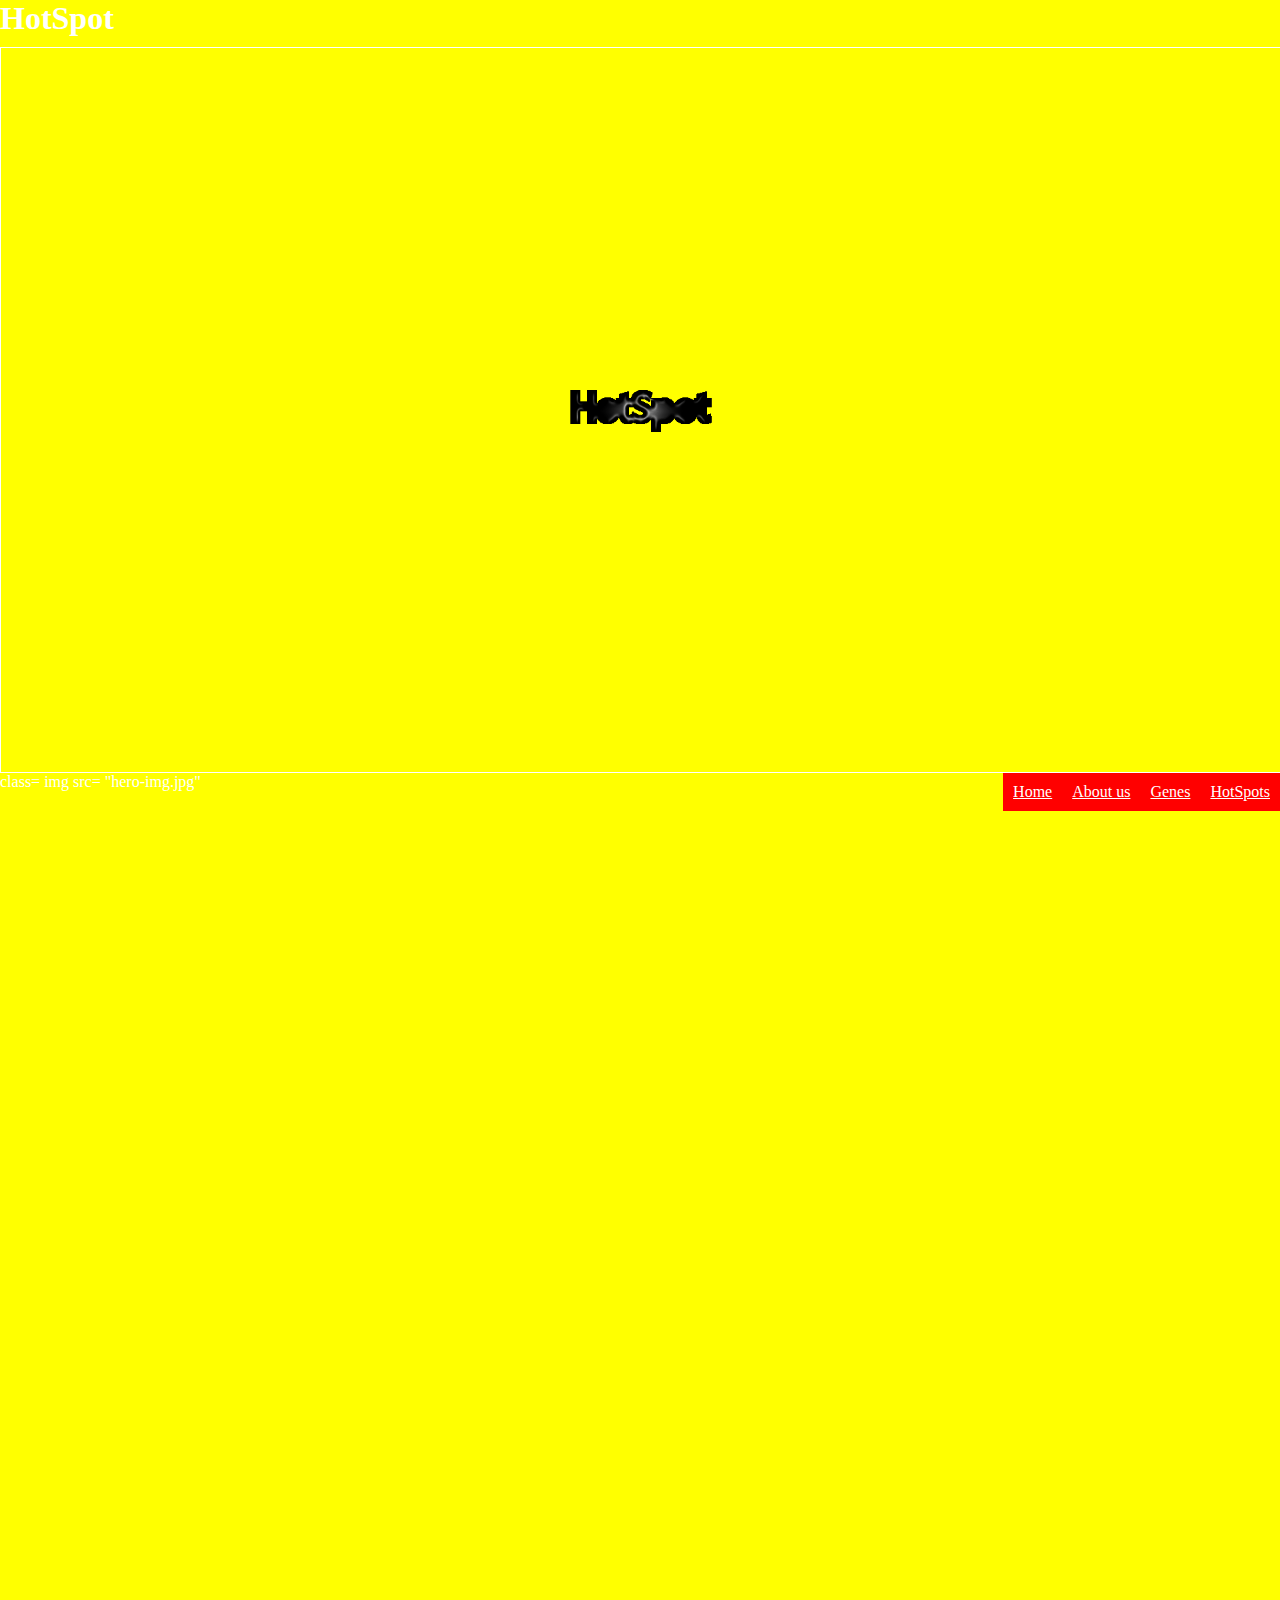
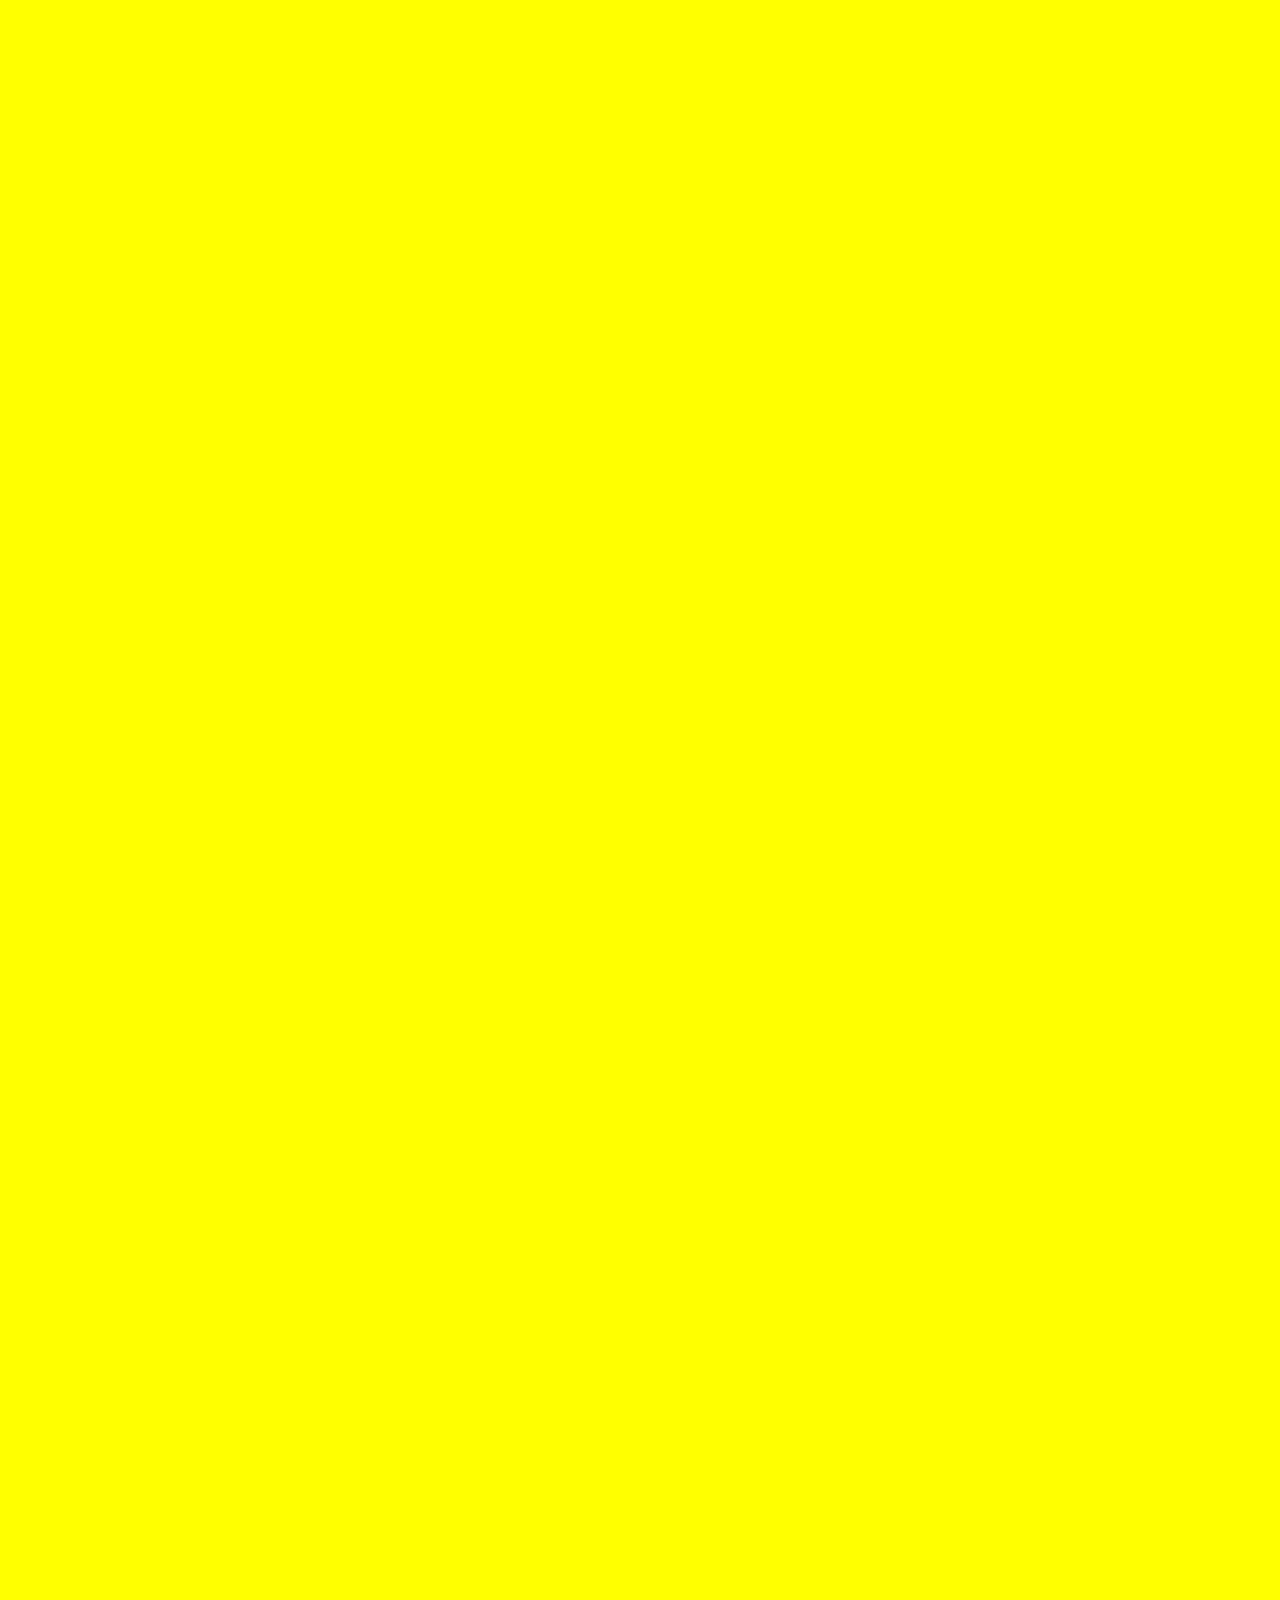
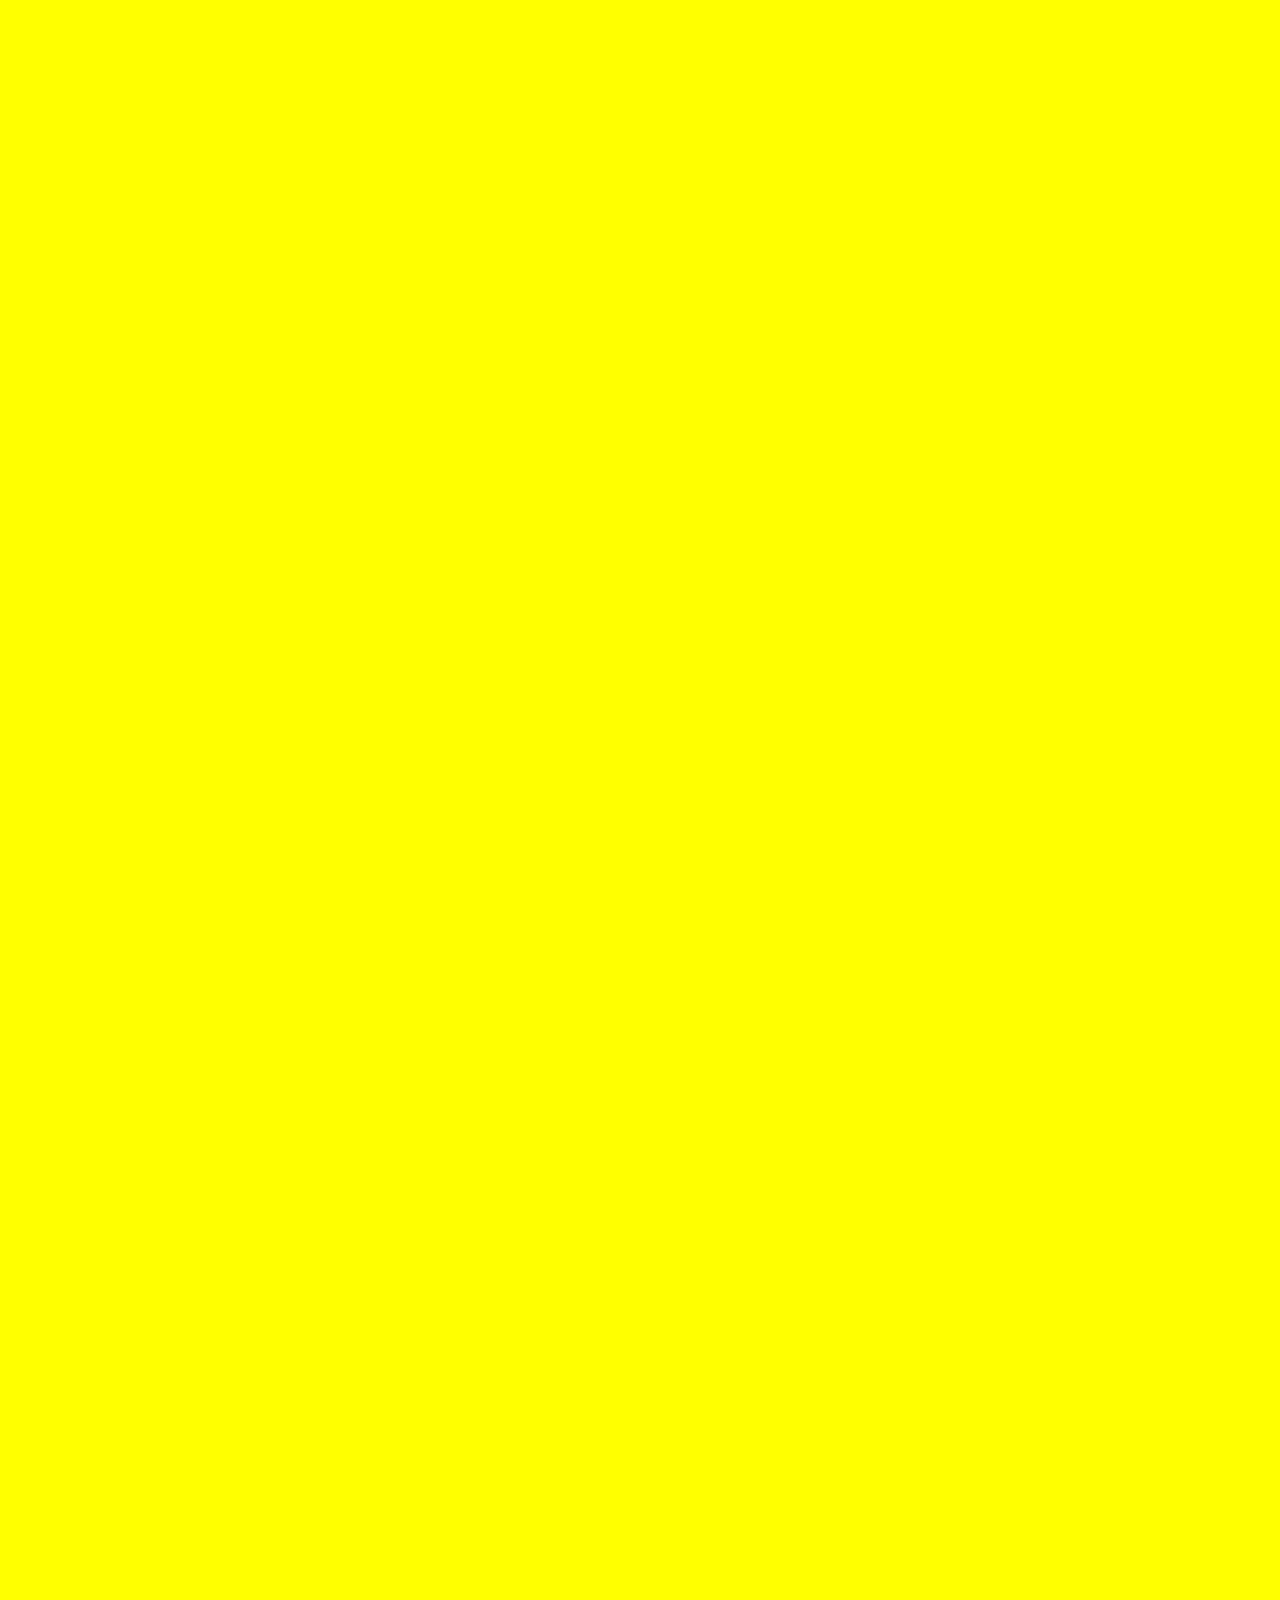
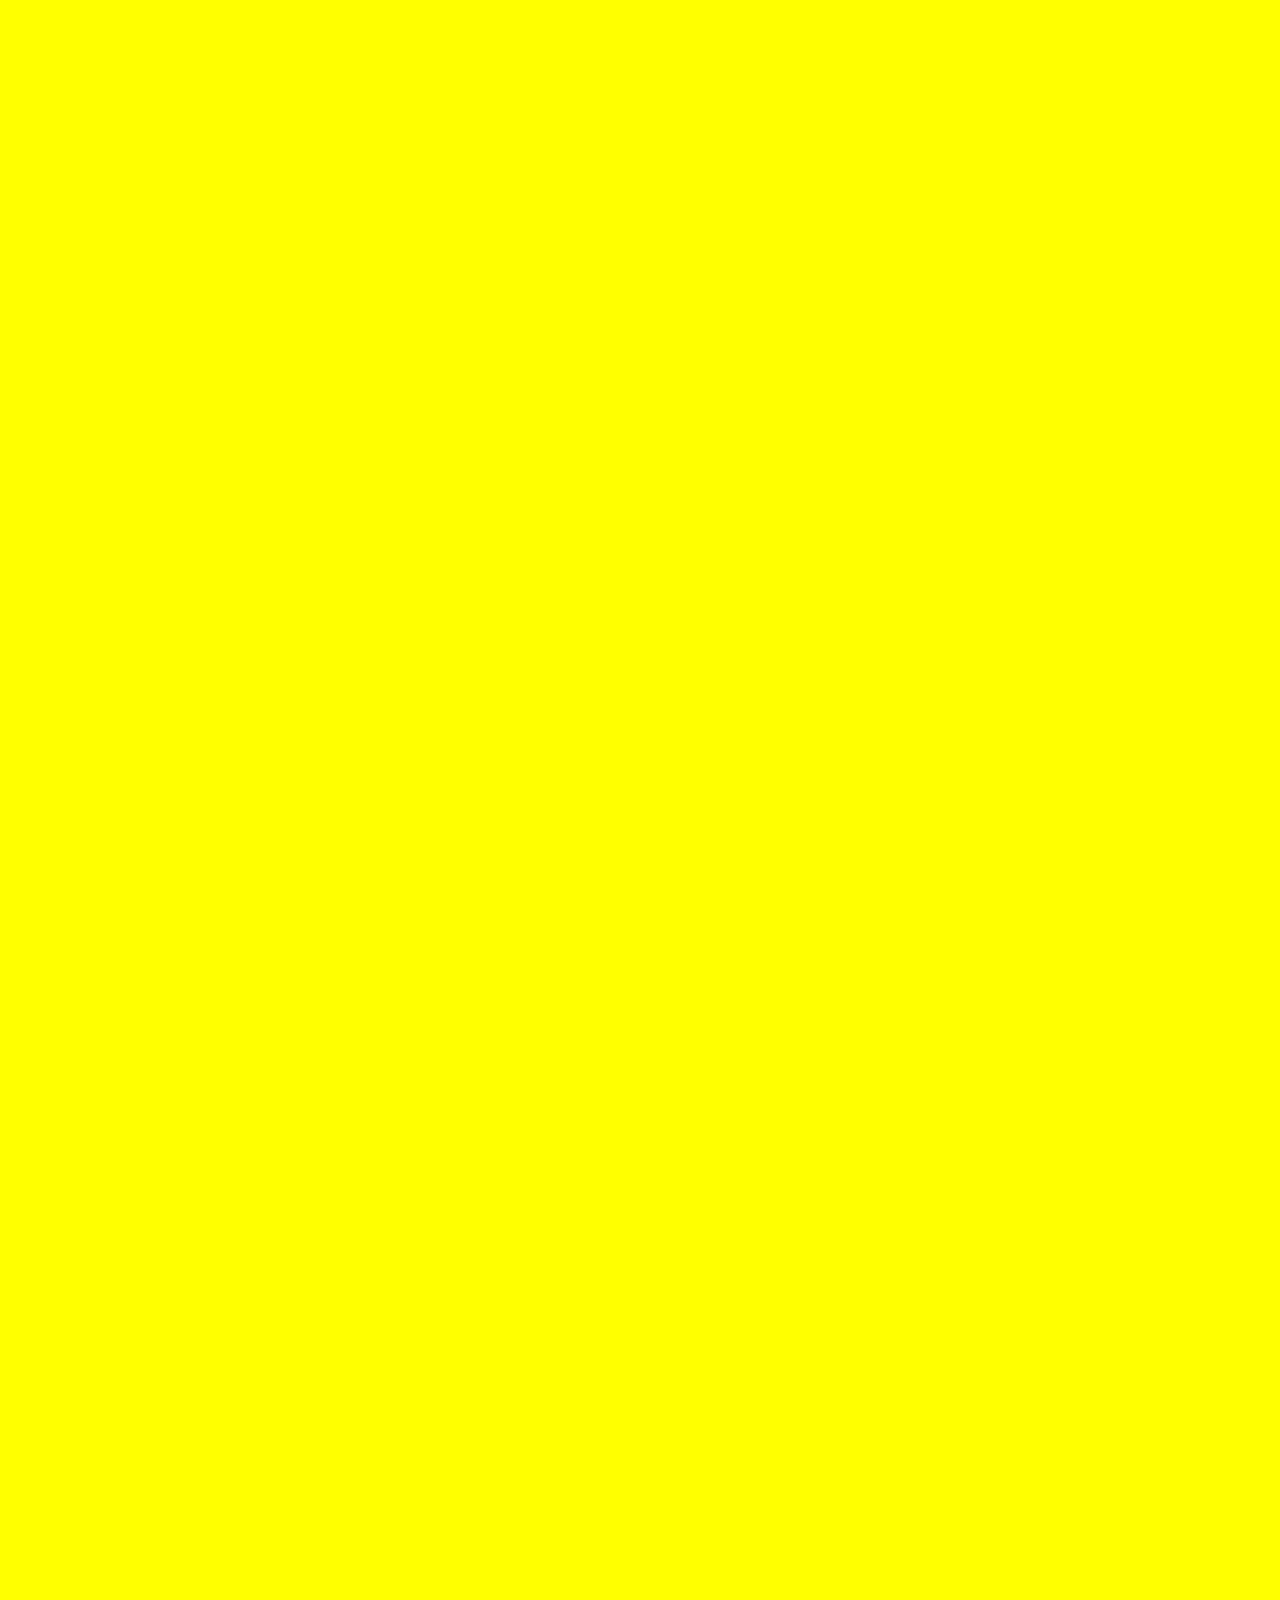
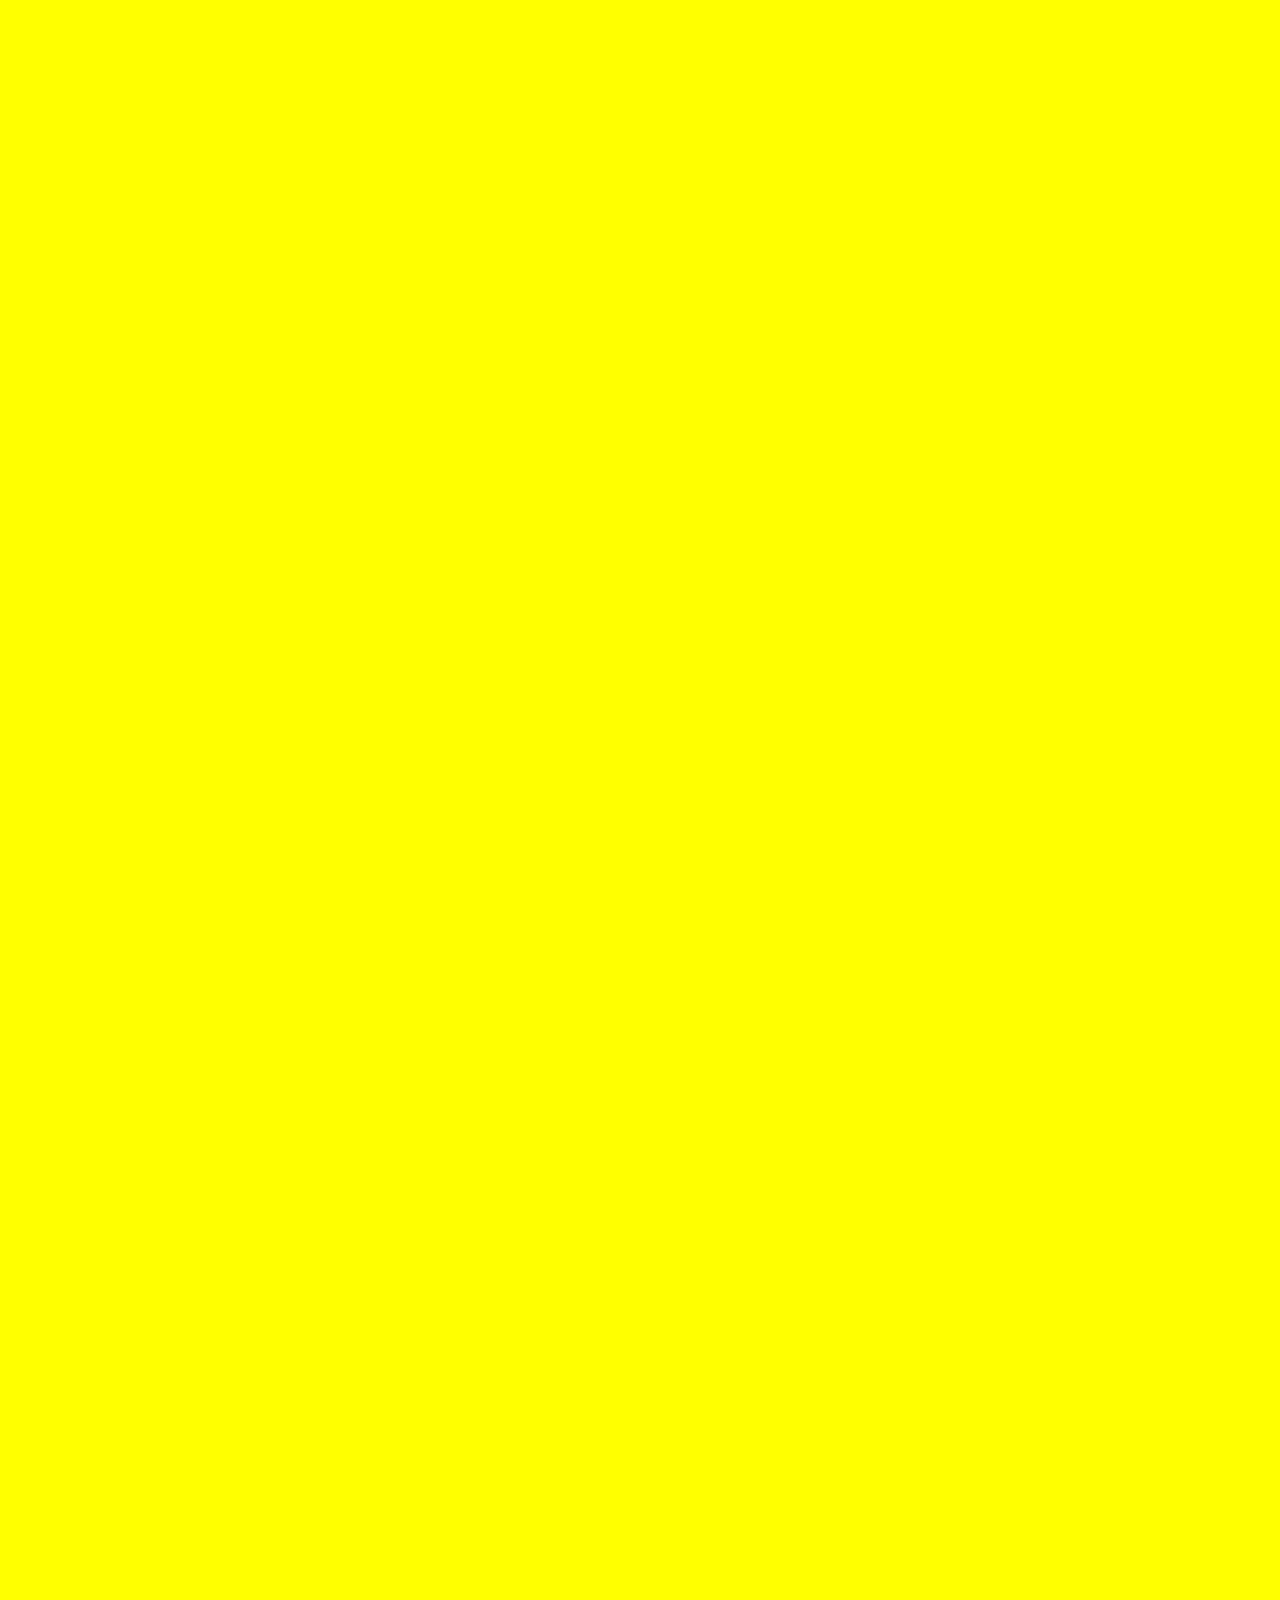
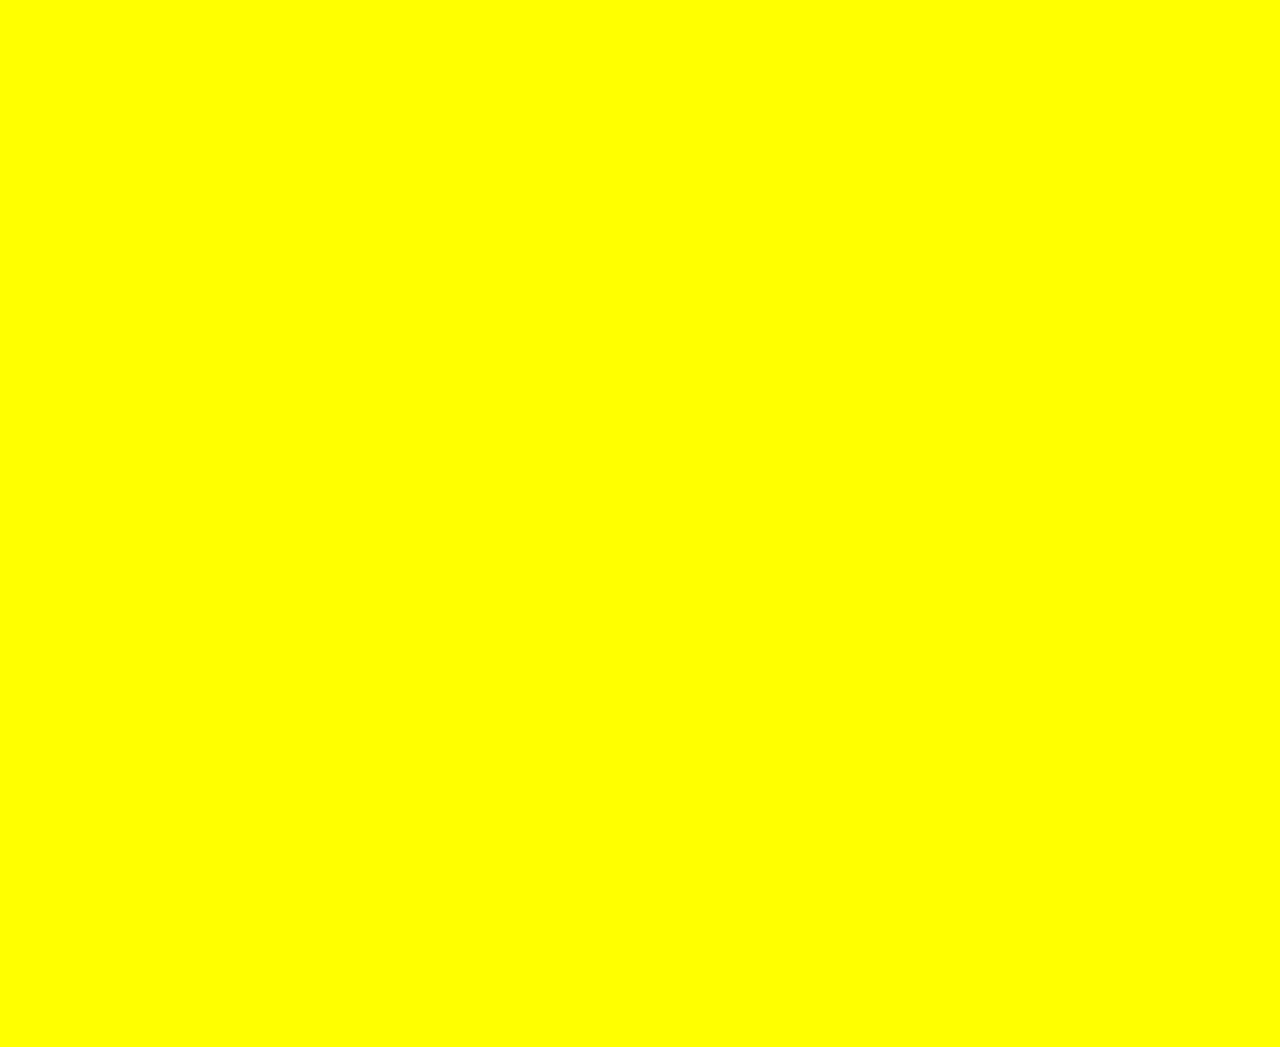
==== index2.html @ d655a24e "Add files via upload" ====
<!DOCTYPE html>
<html lang="en">
<head>
    <meta charset="UTF-8">
    <meta name="viewport" content="width=device-width, initial-scale=1.0">
    <title>HotSpot</title>
</head>
<h1>HotSpot</h1>
<Style>
    * {
        margin: 0;
        padding: 0;
    }
    body {
        background-color:yellow;
        color: white;

    }
    .container {
        border: 1px solid blue
        width: 75vw;
        height: 1000vh;
        margin: 0 auto;
        margin-top: 10px;

    }
    .nav {
        border: 1px solid white;
        width: 100%
    }
    .nav-bar {
        float: right;
    }
    .nav-bar ul li {
        float: left;
        list-style-type: none;
        padding: 10px;
        background-color: red;
        margin: 5px
        font-size: 14px;

    }
    .nav-bar ul li:hover {
        background-color: blue;

    }
    a {
        color: white;
    }
    .logo {
        float: left;
        width: 80px;

    }
    .hero-img {
        margin: 10px;
        padding: 10px;
    }
    .hero-img img {
        width: 100%
        margin: 10px;
        border-radius: 15px;
    }


</Style>

<body>
  <div class="container">
      <div class="nav">
          <div.class="logo">
              <img src="logo.svg" alt="">
        

          </div>
          <div class="nav-bar">
              
              <ul>
                  <li><a href="">Home</a></li>
                  <li><a href="">About us</a></li>
                  <li><a href="">Genes</a></li>
                  <li><a href="">HotSpots</a></li>


              </ul>

          </div>
          <div>class=<hero-img>
              img src= "hero-img.jpg"

          </div>

      </div>


  </div>  
</body>
</html>
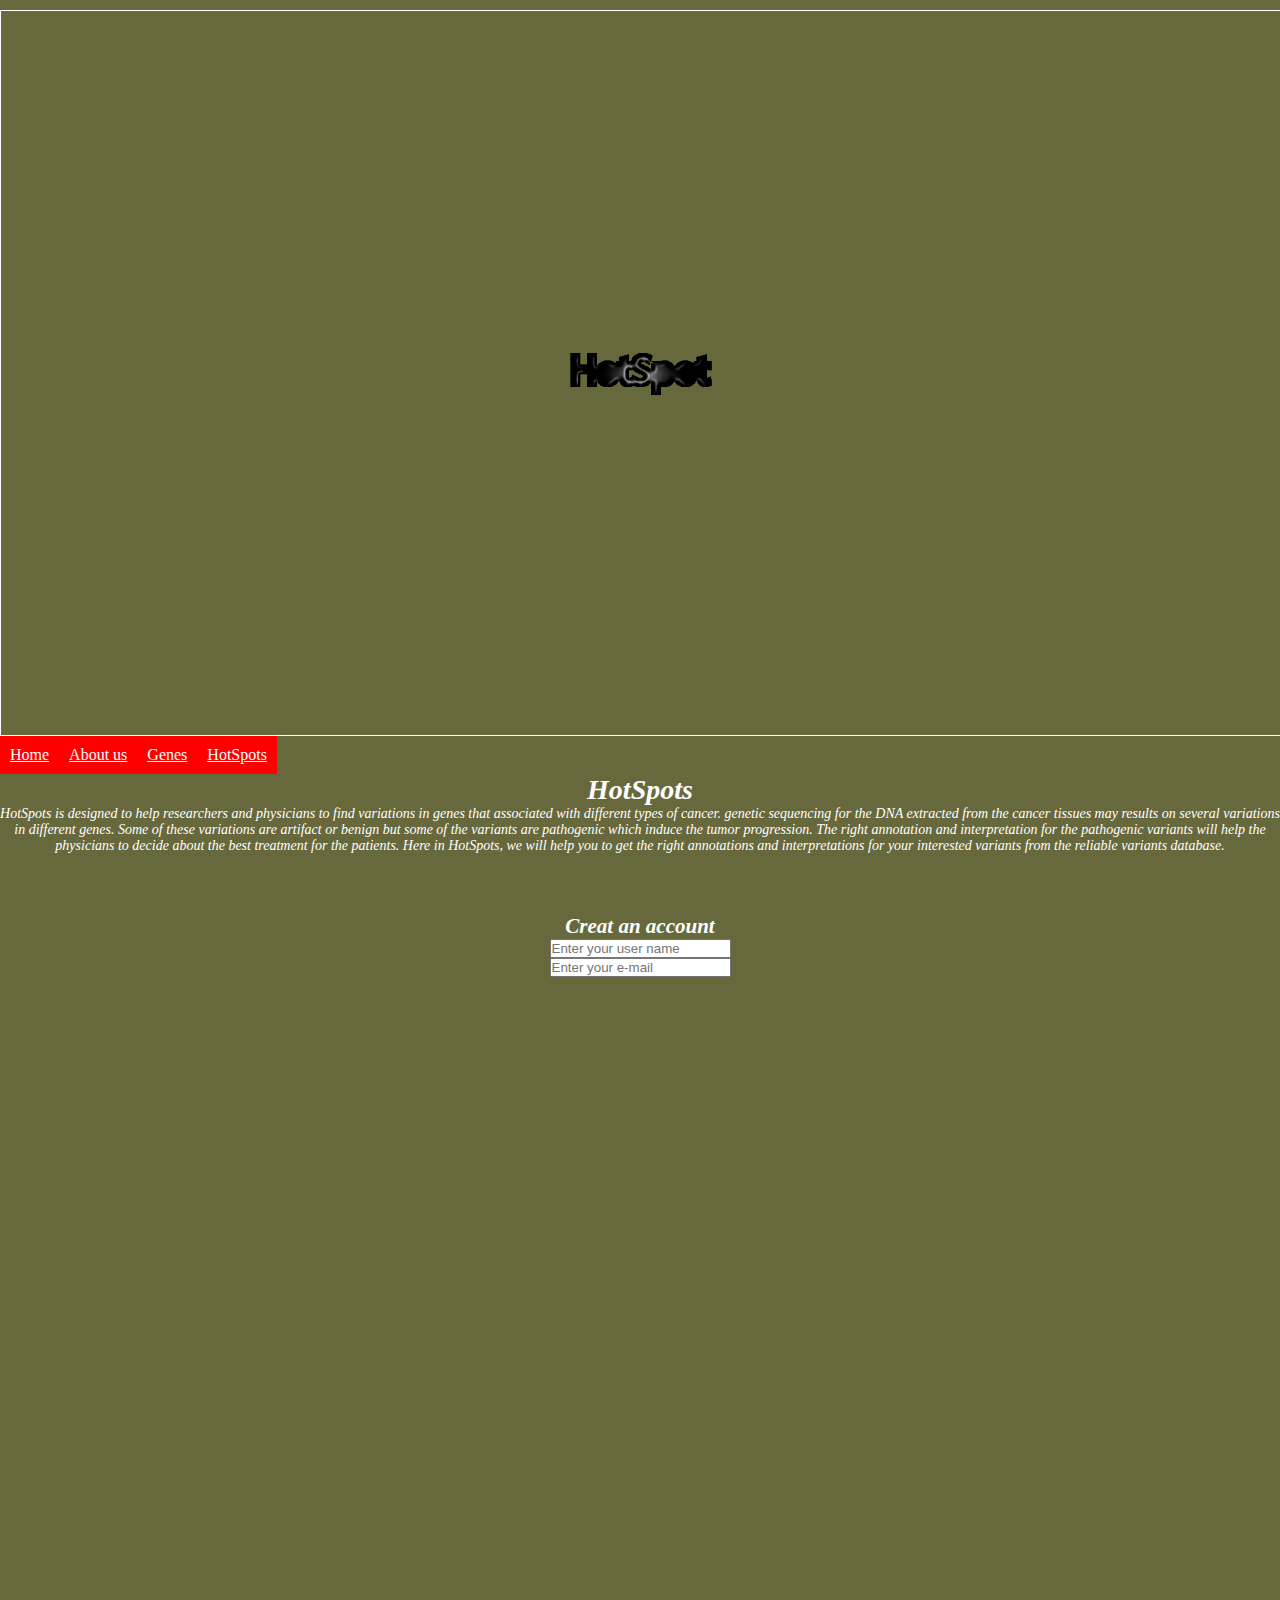
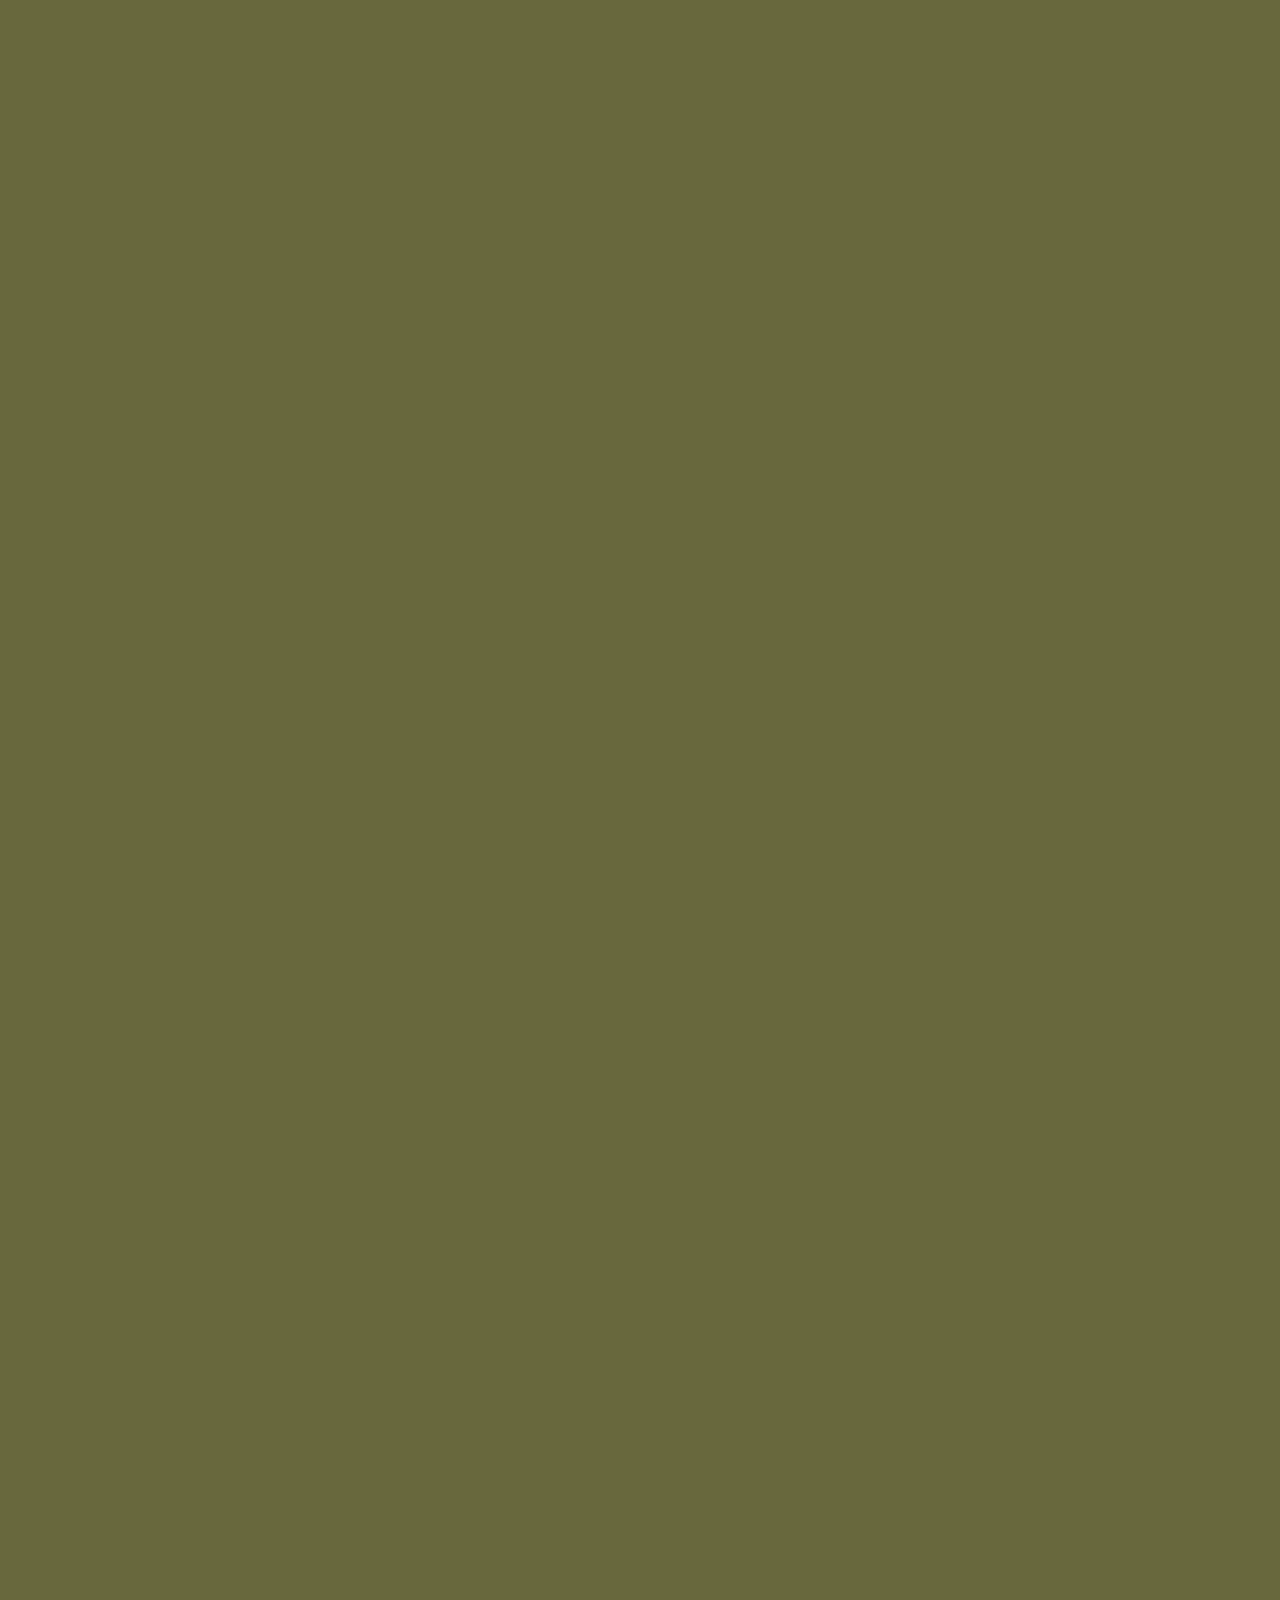
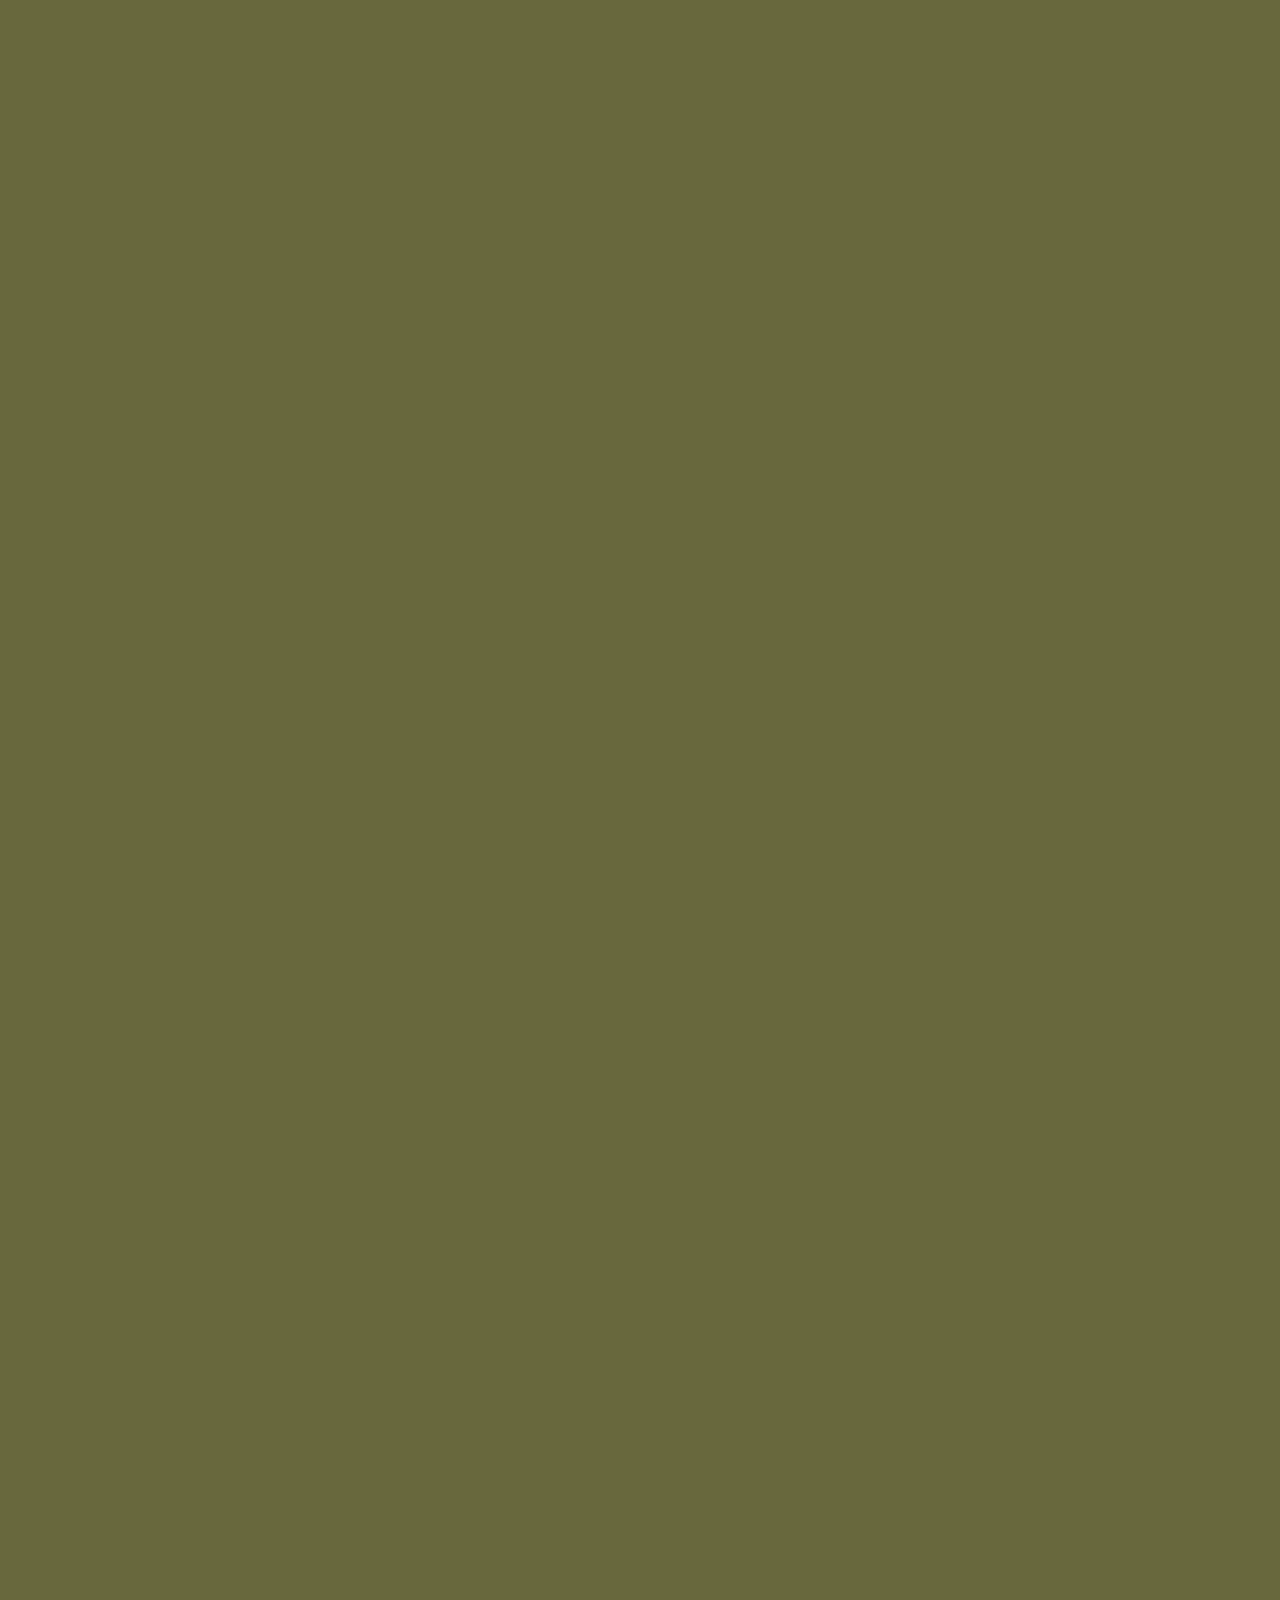
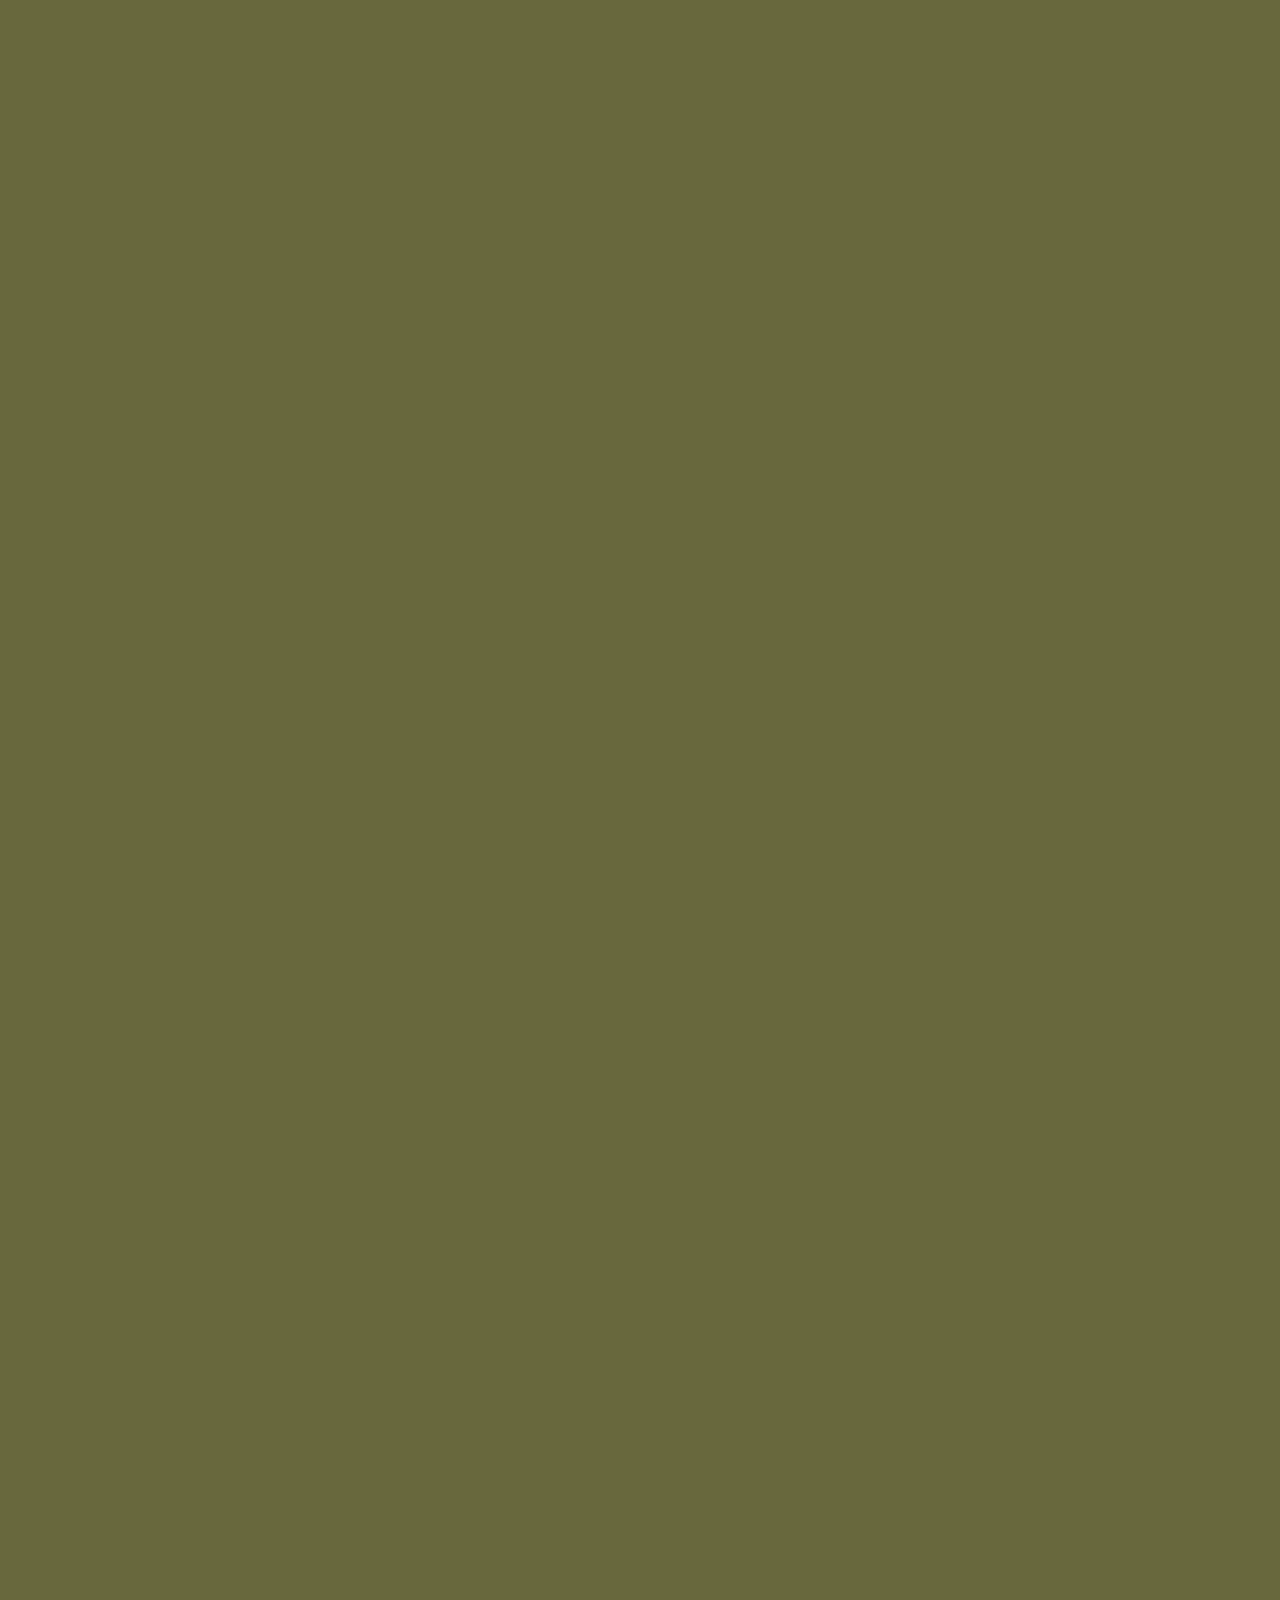
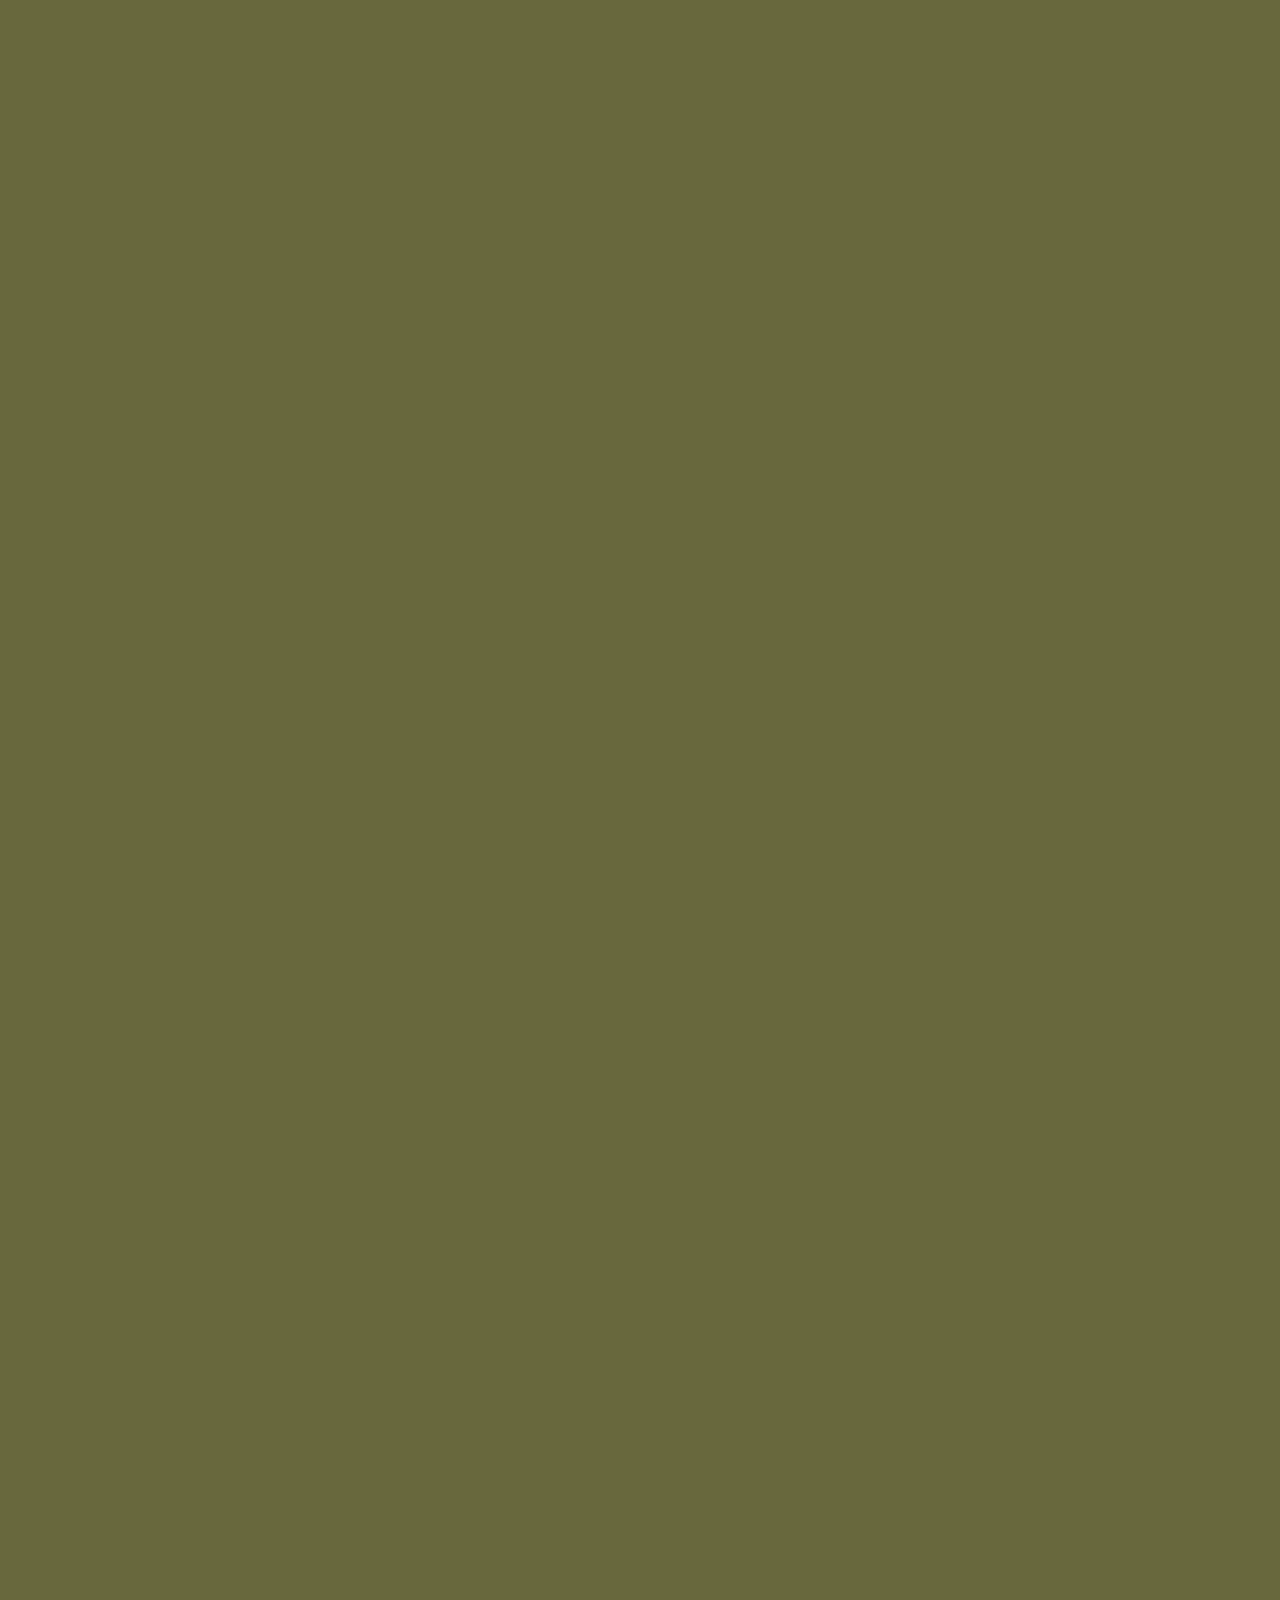
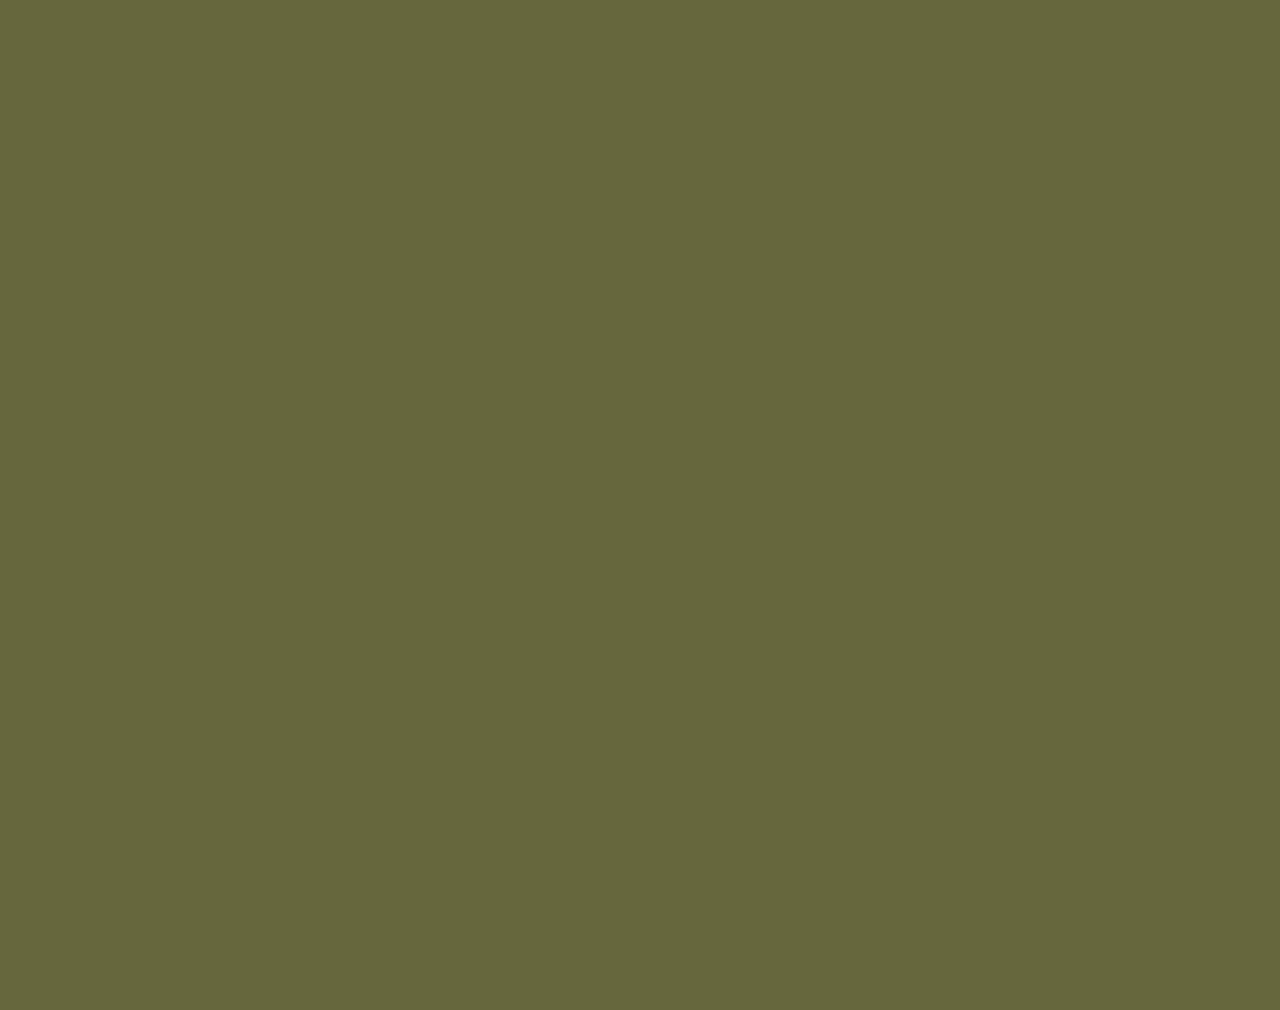
==== commit aeda1023: "Update index2.html" ====
--- a/index2.html
+++ b/index2.html
@@ -5,15 +5,20 @@
     <meta name="viewport" content="width=device-width, initial-scale=1.0">
     <title>HotSpot</title>
 </head>
-<h1>HotSpot</h1>
+
 <Style>
     * {
         margin: 0;
         padding: 0;
     }
     body {
-        background-color:yellow;
+        background-color:rgb(104, 104, 61);
         color: white;
+        
+       
+
+        
+        </section>
 
     }
     .container {
@@ -41,7 +46,7 @@
 
     }
     .nav-bar ul li:hover {
-        background-color: blue;
+        background-color: rgb(127, 127, 187);
 
     }
     a {
@@ -49,7 +54,9 @@
     }
     .logo {
         float: left;
-        width: 80px;
+        width: 5px;
+        padding-right: 10px;
+        size: 20px;
 
     }
     .hero-img {
@@ -61,12 +68,27 @@
         margin: 10px;
         border-radius: 15px;
     }
+    .Content {
+        float:right;
+        font-size: 14px;
+        font-family: Arial, Helvetica, sans-serif;
+        line-break: normal;
+        text-align: center;
+        font-style: italic;
+        font-family: cursive;
+        
+
+    }
+    .form{
+        margin-top: 60px;
+    }
 
 
 </Style>
 
 <body>
   <div class="container">
+      
       <div class="nav">
           <div.class="logo">
               <img src="logo.svg" alt="">
@@ -84,15 +106,52 @@
 
               </ul>
 
+        
+          <div class="Content">
+
+              <h1> HotSpots</h1>
+              
+              <p>
+                  
+                HotSpots is designed to help researchers and physicians to find variations in genes that associated with different types of cancer.
+             genetic sequencing for the DNA extracted from the cancer tissues may results on several variations in different genes. Some of these variations are artifact or benign but some of the variants are pathogenic which induce the tumor progression.
+               The right annotation and interpretation for the  pathogenic variants will help the physicians to decide about the best treatment for the patients.
+               Here in HotSpots, we will help you to get the right annotations and interpretations for your interested variants from the reliable variants database. 
+               
+               </p>
+               <section id="show case">
+                   <div class="form">
+                       <h2>Creat an account</h2>
+                       <form>
+                          <input type="Name" placeholder="Enter your user name" id="Email"></form>
+                          <form>
+                            <input type="text" placeholder="Enter your e-mail" id="Name">
+
+                          </form>
+                          
+                          
+
+                       </form>
+
+
+                     
+
+
+                   </div>
+
+
+
+               </section>
           </div>
-          <div>class=<hero-img>
-              img src= "hero-img.jpg"
-
-          </div>
+         
 
       </div>
 
 
-  </div>  
+  </div> 
+ 
+
+
+  </div> 
 </body>
-</html>+</html>
